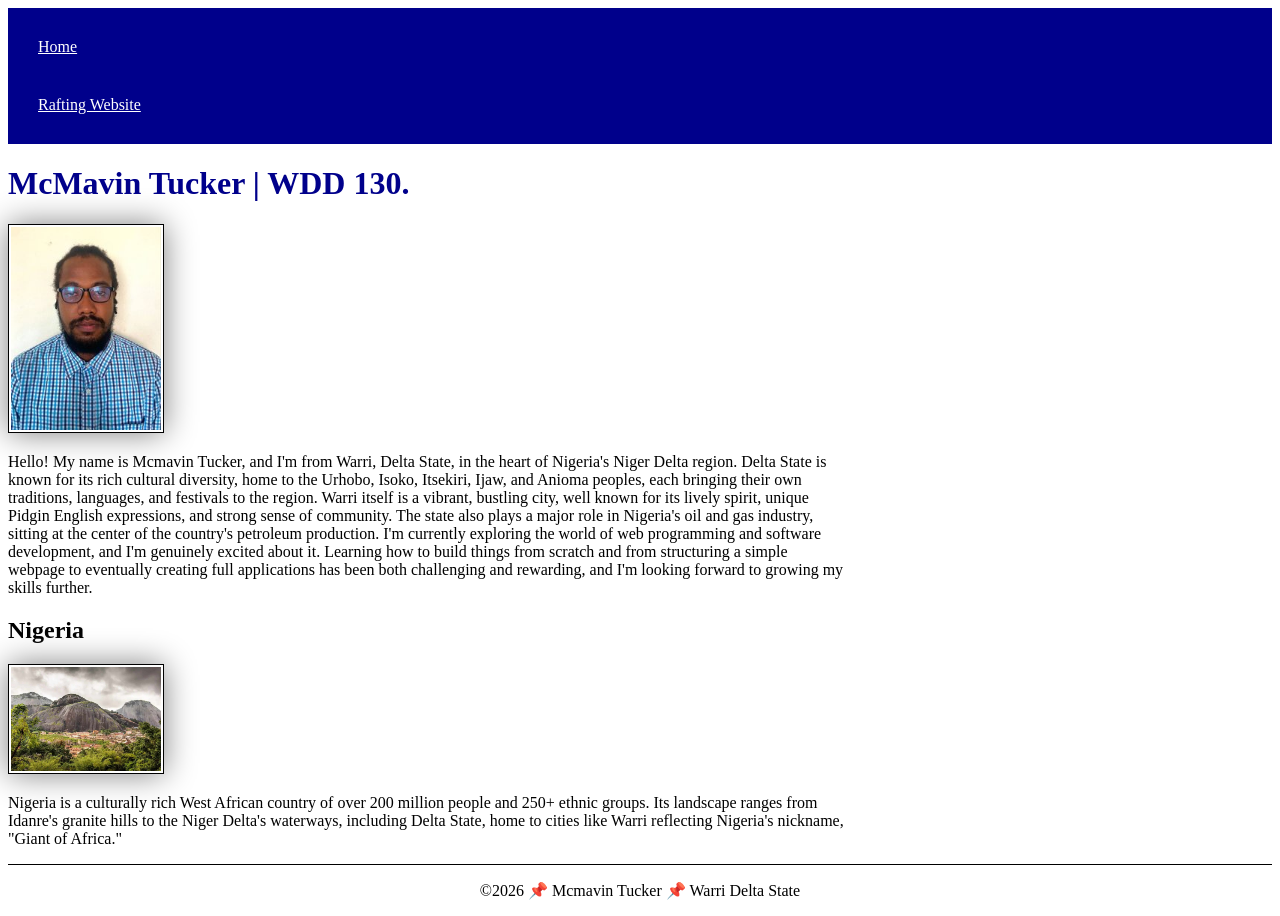
==== index.html @ 59115cfe "warri" ====
<!DOCTYPE html>
<html lang="en">

<head>
    <meta charset="UTF-8">
    <meta name="viewport" content="width=device-width, initial-scale=1.0">
    <title>Mcmavin Tcker | WDD 130</title>
    <meta name="description"
      content="I am Mcmavin Tucker and im currently studing web development and im in my learning phase to get better.">
    <meta name=" author" content="Mcmavin Tucker">
    <link rel="stylesheet" href="styles/styles.css">
</head>

<body>
    <header>
        <nav>
            <a href="#">Home</a>
            <a href="wwr/">Rafting Website</a>
        </nav>
    </header>
    <main>
        <h1>McMavin Tucker | WDD 130.</h1>
        <img src="images/profile.jpg" alt="The Oil City.">
        <p>Hello! My name is Mcmavin Tucker, and I'm from Warri, Delta State, in the heart of
            Nigeria's Niger
            Delta region. Delta State is known for its rich cultural diversity, home to the Urhobo,
            Isoko,
            Itsekiri, Ijaw, and Anioma peoples, each bringing their own traditions, languages, and
            festivals to
            the region. Warri itself is a vibrant, bustling city, well known for its lively spirit,
            unique
            Pidgin English expressions, and strong sense of community. The state also plays a major
            role in
            Nigeria's oil and gas industry, sitting at the center of the country's petroleum
            production.
            I'm currently exploring the world of web programming and software development, and I'm
            genuinely
            excited about it. Learning how to build things from scratch and from structuring a
            simple webpage to
            eventually creating full applications has been both challenging and rewarding, and I'm
            looking
            forward to growing my skills further.</p>
        <h2>Nigeria</h2>
        <img src="images/Nigeria-Hills.jpg" alt="Giant Of Africa.">
        <p>Nigeria is a culturally rich West African country of over 200 million people and 250+
            ethnic groups. Its landscape ranges from Idanre's granite hills to the Niger Delta's
            waterways,
            including Delta State, home to cities like Warri reflecting Nigeria's nickname, "Giant
            of Africa."
        </p>
    </main>
    <footer>
        <p>©2026 📌 Mcmavin Tucker 📌 Warri Delta State</p>
    </footer>

</body>

</html>
---- styles/styles.css ----
nav {
    background-color: darkblue;
    padding: 10px;
}

nav a {
    color: white;
    display: block;
    padding: 20px;
}

h1 {
    color: darkblue;
}

img {
    width: 150px;
    height: auto;
    border: 1px solid black;
    padding: 2px;
    box-shadow: 0 0 30px gray;
}

p {
    padding: 0;
}

main {
    max-width: 840px;
}

aside {
    width: 20rem;
    margin: 1rem;
    border: 1px solid rgb(0 0 0 / 0.2);
    /* 1️⃣ */
    padding: 1rem;
    background-color: #eee;
    color: #333;
    text-align: center;
}

aside img {
    width: 200px;
    height: auto;
}

main img {
    width: 150px;
    height: auto;
}

footer {
    margin-top: 15px;
    border-top: 1px solid #000;
    text-align: center;
}
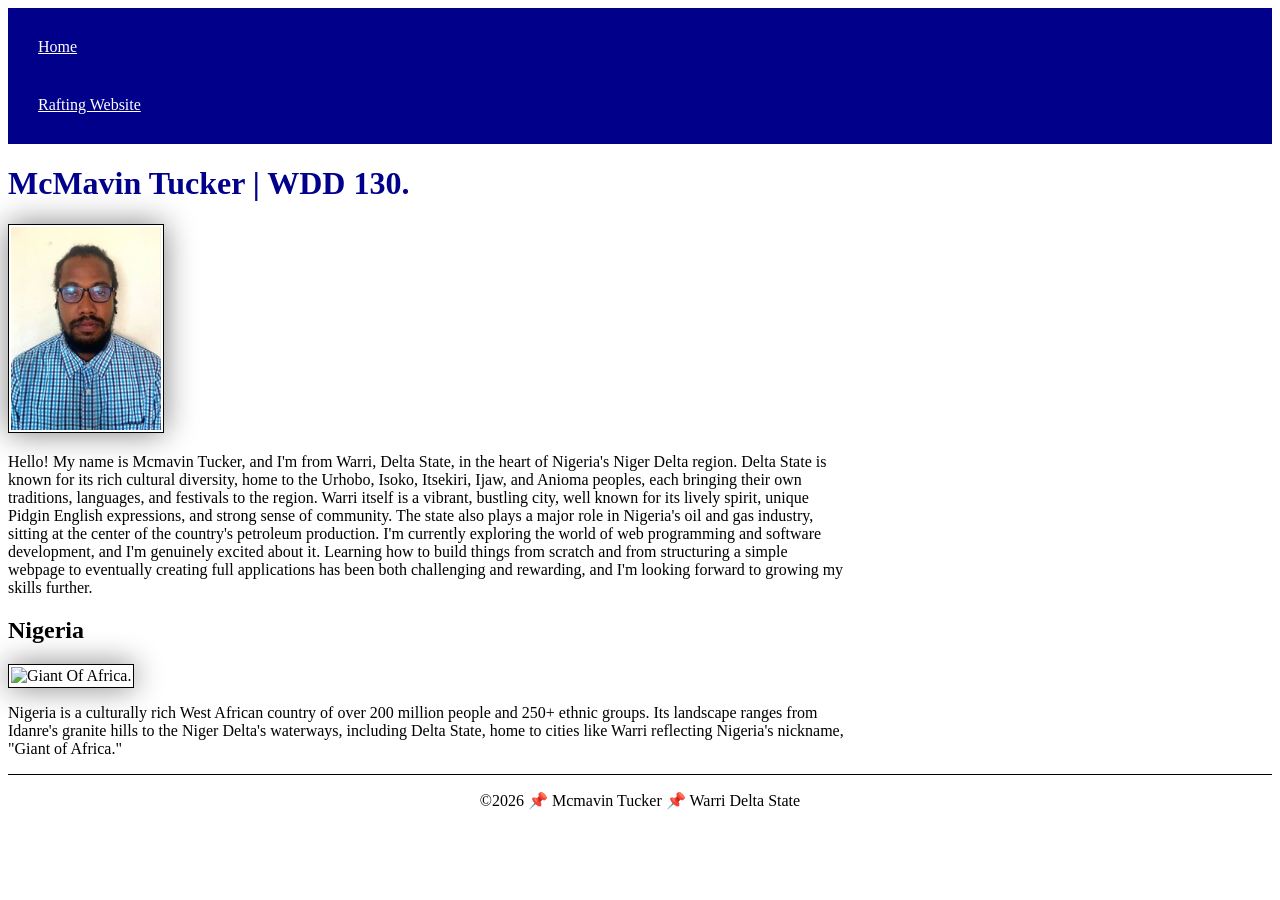
==== commit 6bb54cf7: "real" ====
--- a/index.html
+++ b/index.html
@@ -41,7 +41,7 @@
             looking
             forward to growing my skills further.</p>
         <h2>Nigeria</h2>
-        <img src="images/Nigeria-Hills.jpg" alt="Giant Of Africa.">
+        <img src="images/nigeria-hills.jpg" alt="Giant Of Africa.">
         <p>Nigeria is a culturally rich West African country of over 200 million people and 250+
             ethnic groups. Its landscape ranges from Idanre's granite hills to the Niger Delta's
             waterways,
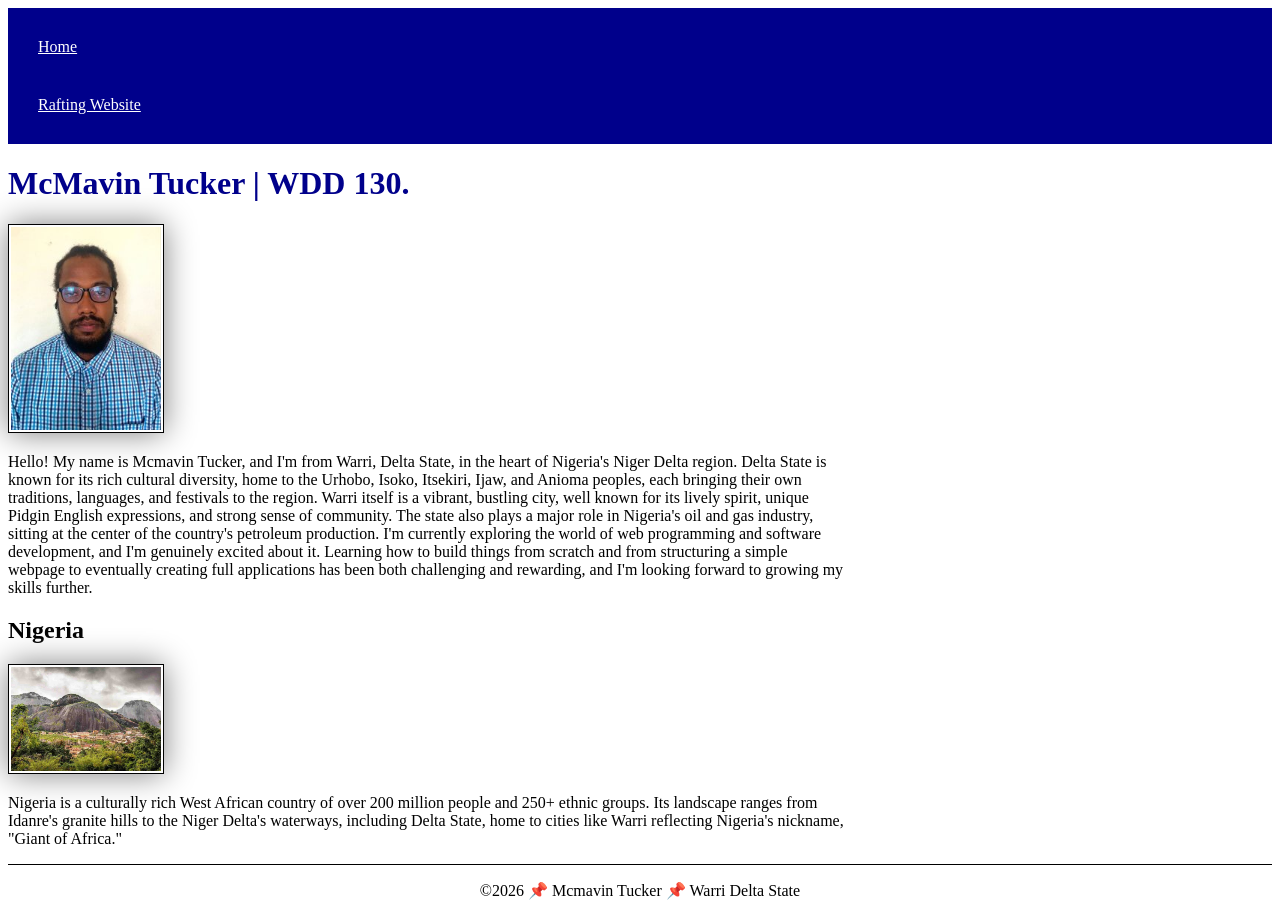
==== commit 8101bc2b: "meta" ====
--- a/index.html
+++ b/index.html
@@ -7,7 +7,7 @@
     <title>Mcmavin Tcker | WDD 130</title>
     <meta name="description"
       content="I am Mcmavin Tucker and im currently studing web development and im in my learning phase to get better.">
-    <meta name=" author" content="Mcmavin Tucker">
+    <meta name="author" content="Mcmavin Tucker">
     <link rel="stylesheet" href="styles/styles.css">
 </head>
 
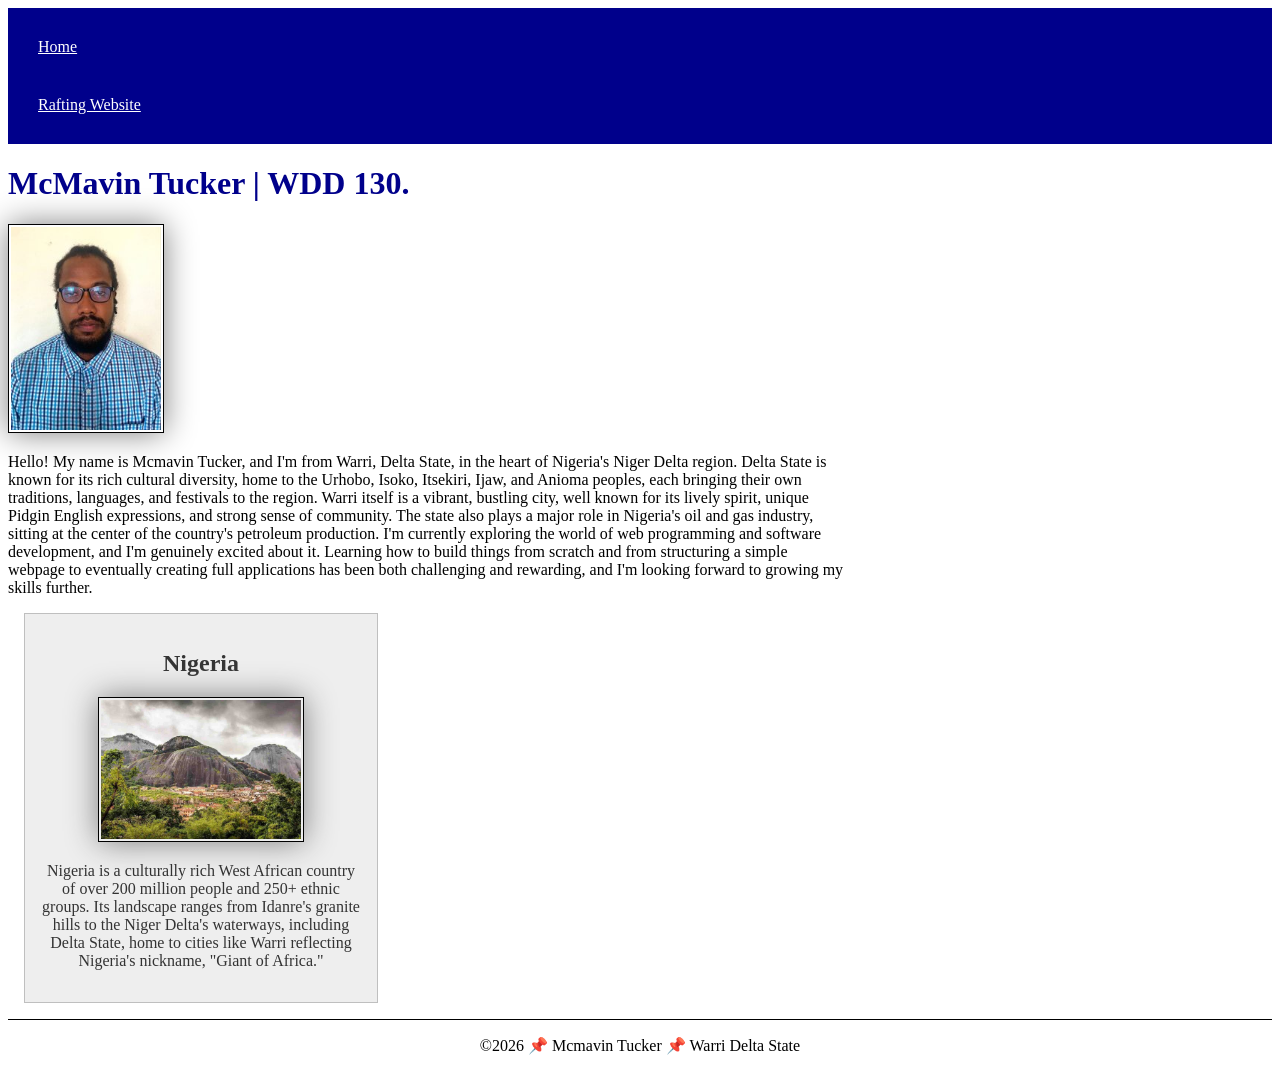
==== commit c3d6299b: "aside" ====
--- a/index.html
+++ b/index.html
@@ -40,15 +40,17 @@
             eventually creating full applications has been both challenging and rewarding, and I'm
             looking
             forward to growing my skills further.</p>
+    </main>
+
+    <aside>
         <h2>Nigeria</h2>
         <img src="images/nigeria-hills.jpg" alt="Giant Of Africa.">
         <p>Nigeria is a culturally rich West African country of over 200 million people and 250+
             ethnic groups. Its landscape ranges from Idanre's granite hills to the Niger Delta's
             waterways,
             including Delta State, home to cities like Warri reflecting Nigeria's nickname, "Giant
-            of Africa."
-        </p>
-    </main>
+            of Africa."</p>
+    </aside>
     <footer>
         <p>©2026 📌 Mcmavin Tucker 📌 Warri Delta State</p>
     </footer>
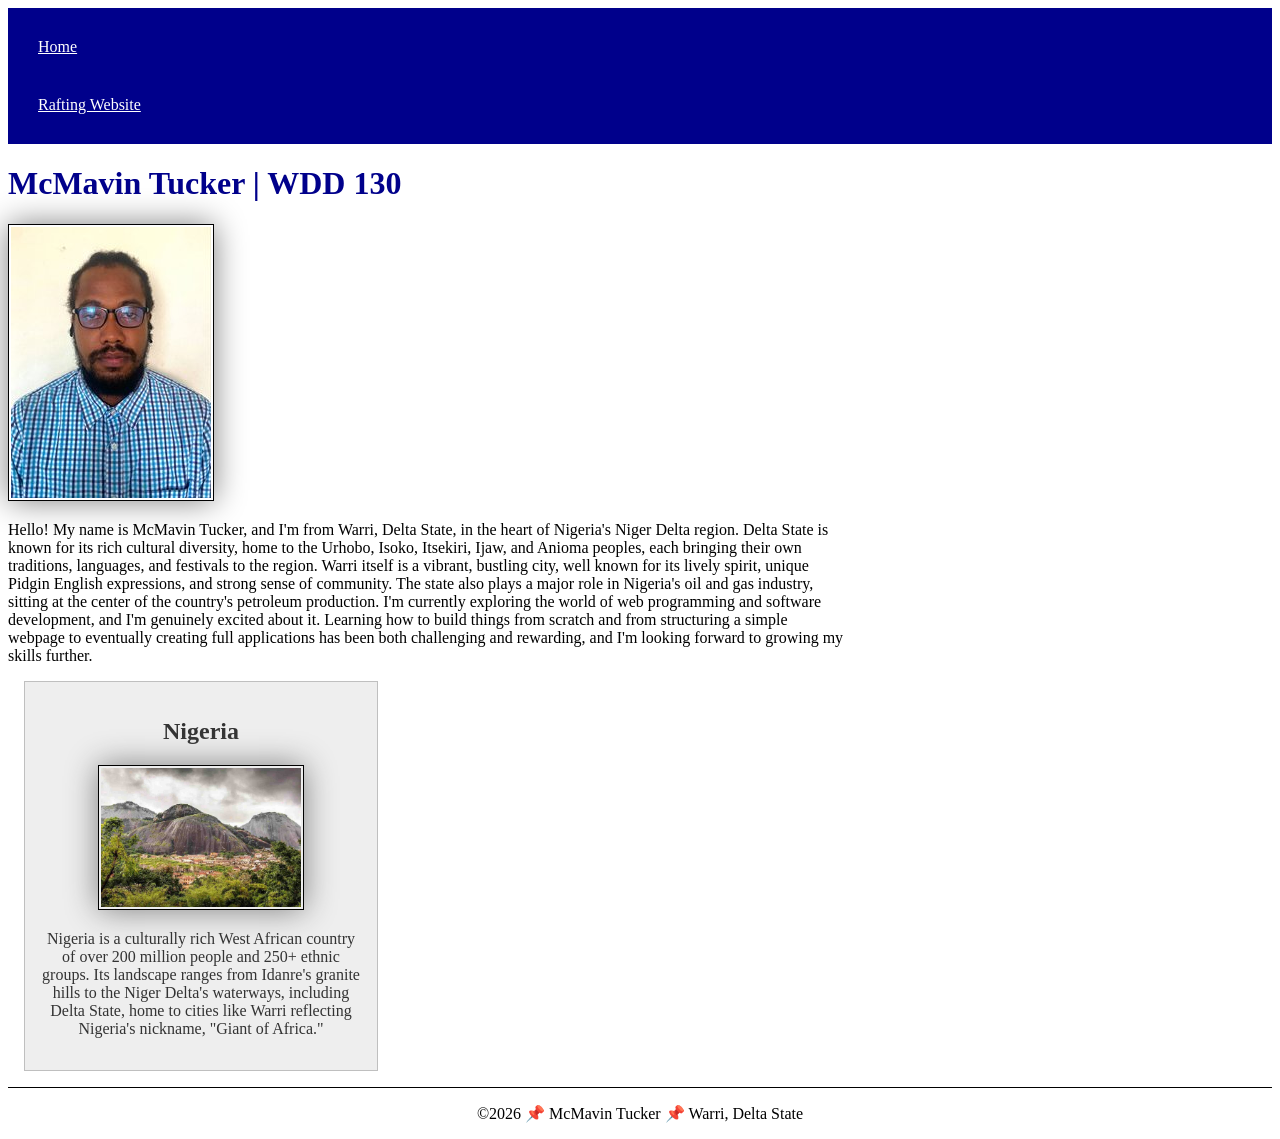
==== commit 57f54c51: "lets go" ====
--- a/index.html
+++ b/index.html
@@ -4,14 +4,17 @@
 <head>
     <meta charset="UTF-8">
     <meta name="viewport" content="width=device-width, initial-scale=1.0">
-    <title>Mcmavin Tcker | WDD 130</title>
+    <title>McMavin Tucker | WDD 130</title>
     <meta name="description"
-      content="I am Mcmavin Tucker and im currently studing web development and im in my learning phase to get better.">
-    <meta name="author" content="Mcmavin Tucker">
+      content="I am McMavin Tucker and I'm currently studying web development and I'm in my learning phase to get better.">
+    <meta name="author" content="McMavin Tucker">
     <link rel="stylesheet" href="styles/styles.css">
 </head>
 
 <body>
+    <!-- Enhancement: Added an <aside> element that introduces Nigeria,
+         the country I'm from, including a photo and short description,
+         to give visitors more context about where I live. -->
     <header>
         <nav>
             <a href="#">Home</a>
@@ -19,9 +22,9 @@
         </nav>
     </header>
     <main>
-        <h1>McMavin Tucker | WDD 130.</h1>
-        <img src="images/profile.jpg" alt="The Oil City.">
-        <p>Hello! My name is Mcmavin Tucker, and I'm from Warri, Delta State, in the heart of
+        <h1>McMavin Tucker | WDD 130</h1>
+        <img src="images/profile.jpg" alt="McMavin Tucker" width="200">
+        <p>Hello! My name is McMavin Tucker, and I'm from Warri, Delta State, in the heart of
             Nigeria's Niger
             Delta region. Delta State is known for its rich cultural diversity, home to the Urhobo,
             Isoko,
@@ -44,15 +47,16 @@
 
     <aside>
         <h2>Nigeria</h2>
-        <img src="images/nigeria-hills.jpg" alt="Giant Of Africa.">
+        <img src="images/nigeria-hills.jpg" alt="Idanre Hills rock formations in Nigeria">
         <p>Nigeria is a culturally rich West African country of over 200 million people and 250+
             ethnic groups. Its landscape ranges from Idanre's granite hills to the Niger Delta's
             waterways,
             including Delta State, home to cities like Warri reflecting Nigeria's nickname, "Giant
             of Africa."</p>
     </aside>
+
     <footer>
-        <p>©2026 📌 Mcmavin Tucker 📌 Warri Delta State</p>
+        <p>&copy;2026 &#128204; McMavin Tucker &#128204; Warri, Delta State</p>
     </footer>
 
 </body>
--- a/styles/styles.css
+++ b/styles/styles.css
@@ -13,14 +13,6 @@
     color: darkblue;
 }
 
-img {
-    width: 150px;
-    height: auto;
-    border: 1px solid black;
-    padding: 2px;
-    box-shadow: 0 0 30px gray;
-}
-
 p {
     padding: 0;
 }
@@ -29,11 +21,18 @@
     max-width: 840px;
 }
 
+main img {
+    width: 200px;
+    height: auto;
+    border: 1px solid black;
+    padding: 2px;
+    box-shadow: 0 0 30px gray;
+}
+
 aside {
     width: 20rem;
     margin: 1rem;
     border: 1px solid rgb(0 0 0 / 0.2);
-    /* 1️⃣ */
     padding: 1rem;
     background-color: #eee;
     color: #333;
@@ -43,11 +42,9 @@
 aside img {
     width: 200px;
     height: auto;
-}
-
-main img {
-    width: 150px;
-    height: auto;
+    border: 1px solid black;
+    padding: 2px;
+    box-shadow: 0 0 30px gray;
 }
 
 footer {
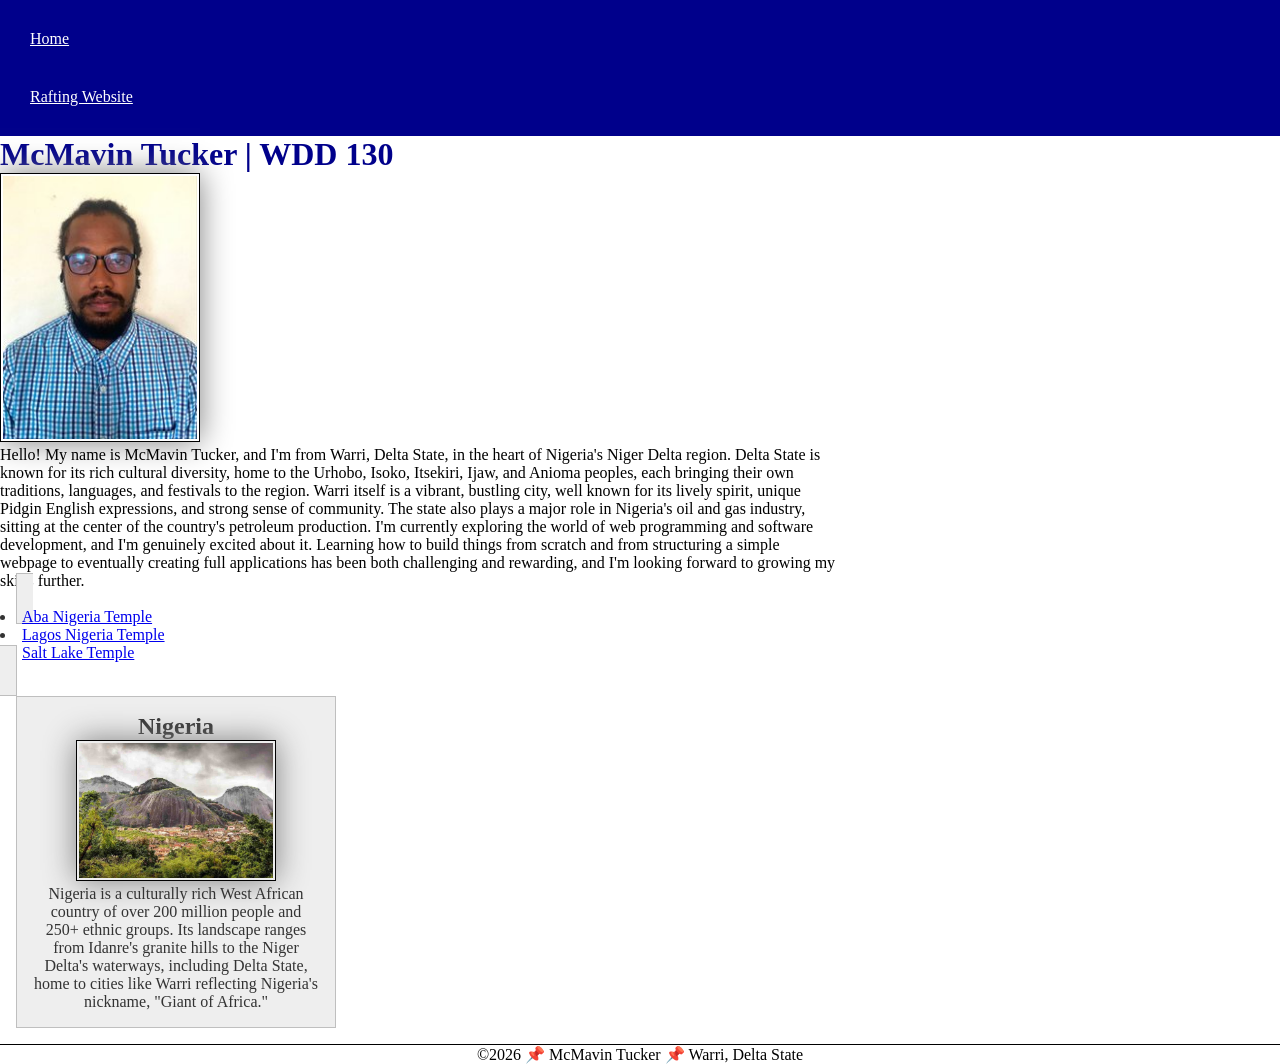
==== commit 034c9ad7: "new test" ====
--- a/index.html
+++ b/index.html
@@ -21,6 +21,7 @@
             <a href="wwr/">Rafting Website</a>
         </nav>
     </header>
+
     <main>
         <h1>McMavin Tucker | WDD 130</h1>
         <img src="images/profile.jpg" alt="McMavin Tucker" width="200">
@@ -43,9 +44,18 @@
             eventually creating full applications has been both challenging and rewarding, and I'm
             looking
             forward to growing my skills further.</p>
+
+        <u1 class="box">
+            <li><a href="https://churchofjesuschristtemples.org/aba-nigeria-temple/" target="_blank"
+                  rel="noopener noreferrer">Aba Nigeria Temple</a></li>
+            <li><a href="https://churchofjesuschristtemples.org/lagos-nigeria-temple/"
+                  target="_blank" rel="noopener noreferrer">Lagos Nigeria Temple</a></li>
+            <li><a href="https://churchofjesuschristtemples.org/salt-lake-temple/" target="_blank"
+                  rel="noopener noreferrer">Salt Lake Temple</a></li>
+        </u1>
+
     </main>
-
-    <aside>
+    <aside class="box">
         <h2>Nigeria</h2>
         <img src="images/nigeria-hills.jpg" alt="Idanre Hills rock formations in Nigeria">
         <p>Nigeria is a culturally rich West African country of over 200 million people and 250+
--- a/styles/styles.css
+++ b/styles/styles.css
@@ -1,3 +1,9 @@
+* {
+    margin: 0;
+    padding: 0;
+    box-sizing: border-box;
+}
+
 nav {
     background-color: darkblue;
     padding: 10px;
@@ -29,13 +35,14 @@
     box-shadow: 0 0 30px gray;
 }
 
+#profile-photo {
+    float: right;
+    margin-left: 1rem;
+    margin-bottom: 1rem;
+}
+
 aside {
     width: 20rem;
-    margin: 1rem;
-    border: 1px solid rgb(0 0 0 / 0.2);
-    padding: 1rem;
-    background-color: #eee;
-    color: #333;
     text-align: center;
 }
 
@@ -51,4 +58,14 @@
     margin-top: 15px;
     border-top: 1px solid #000;
     text-align: center;
+}
+
+/* Class Selectors */
+
+.box {
+    margin: 1rem;
+    border: 1px solid rgb(0 0 0 / 0.2);
+    padding: 1rem;
+    background-color: #eee;
+    color: #333;
 }
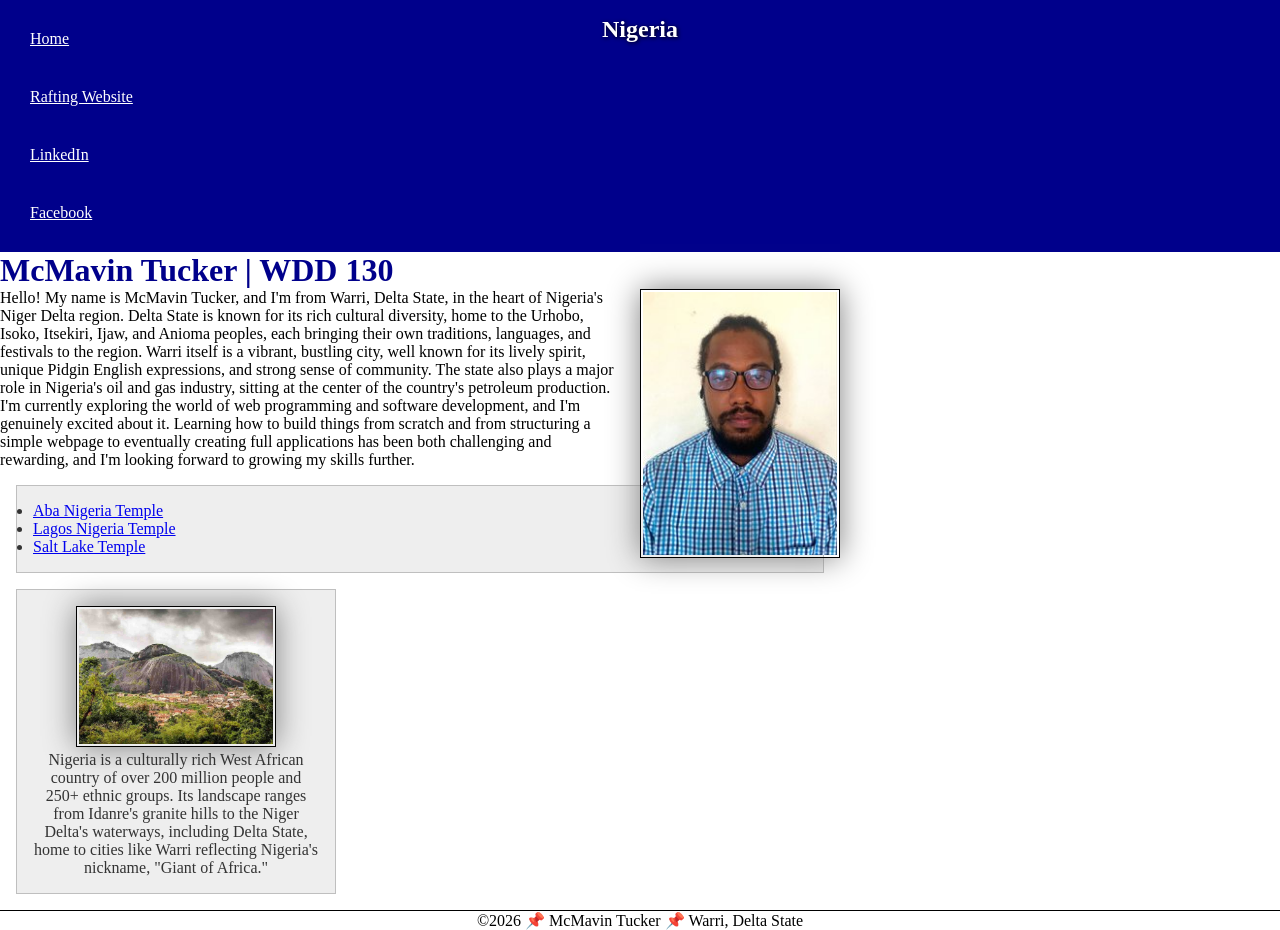
==== commit 56af8e3d: "new testss" ====
--- a/index.html
+++ b/index.html
@@ -19,12 +19,14 @@
         <nav>
             <a href="#">Home</a>
             <a href="wwr/">Rafting Website</a>
-        </nav>
+            <a href="https://www.linkedin.com/in/mc-mavin-tucker-333a78116" target="_blank"
+              rel="noopener noreferrer">LinkedIn</a>
+            <a href="https://facebook.com" target="_blank" rel="noopener noreferrer">Facebook</a>
     </header>
 
     <main>
         <h1>McMavin Tucker | WDD 130</h1>
-        <img src="images/profile.jpg" alt="McMavin Tucker" width="200">
+        <img src="images/profile.jpg" alt="McMavin Tucker" id="profile-photo" width="200">
         <p>Hello! My name is McMavin Tucker, and I'm from Warri, Delta State, in the heart of
             Nigeria's Niger
             Delta region. Delta State is known for its rich cultural diversity, home to the Urhobo,
@@ -45,14 +47,14 @@
             looking
             forward to growing my skills further.</p>
 
-        <u1 class="box">
+        <ul class="box">
             <li><a href="https://churchofjesuschristtemples.org/aba-nigeria-temple/" target="_blank"
                   rel="noopener noreferrer">Aba Nigeria Temple</a></li>
             <li><a href="https://churchofjesuschristtemples.org/lagos-nigeria-temple/"
                   target="_blank" rel="noopener noreferrer">Lagos Nigeria Temple</a></li>
             <li><a href="https://churchofjesuschristtemples.org/salt-lake-temple/" target="_blank"
                   rel="noopener noreferrer">Salt Lake Temple</a></li>
-        </u1>
+        </ul>
 
     </main>
     <aside class="box">
--- a/styles/styles.css
+++ b/styles/styles.css
@@ -41,6 +41,15 @@
     margin-bottom: 1rem;
 }
 
+aside h2 {
+    position: absolute;
+    top: 1rem;
+    left: 50%;
+    transform: translateX(-50%);
+    color: white;
+    text-shadow: 1px 1px 4px black;
+}
+
 aside {
     width: 20rem;
     text-align: center;
